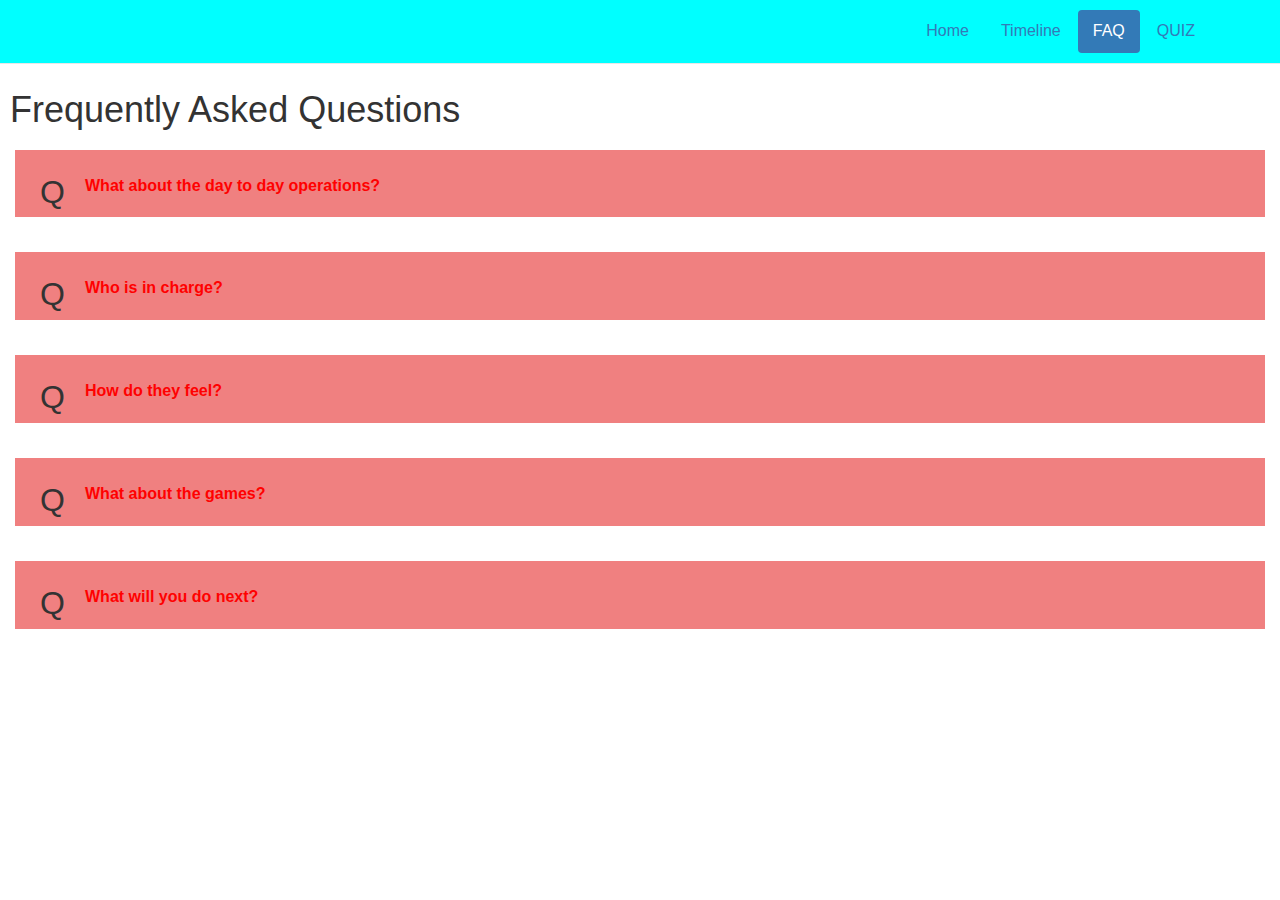
==== faq.html @ 6d375f33 "Added FAQ and quiz pages." ====
<!DOCTYPE HTML>
<html>
<head>
    <meta charset="utf-8">
    <meta http-equiv="X-UA-Compatible" content="IE=edge">
    <meta name="viewport" content="width=device-width, initial-scale=1">
<title>FAQ</title>
    <link rel="stylesheet" href="https://maxcdn.bootstrapcdn.com/font-awesome/4.5.0/css/font-awesome.min.css">
    <link rel="stylesheet" href="bootstrap.min.css">
    <link rel="stylesheet" type="text/css" href="style.css">
    <script type="text/javascript" src="jquery-1.12.3.min.js"></script>
    <script type="text/javascript" src="faq.js"></script>
    <script type="text/javascript" src="bootstrap.min.js"></script>
</head>   
<body>
<!--Navbar -->
    <div class="navbar navbar-default navbar-fixed-top navbar-style">
    <div class="container">
        <ul class="nav nav-pills pull-right">
          <li role="presentation" ><a href="index.html">Home</a></li>
          <li role="presentation"><a href="timeline.html">Timeline</a></li>
          <li role="presentation" class="active"><a href="FAQ.HTML">FAQ</a></li>
          <li role="presentation"><a href="quiz.html">QUIZ</a></li> 
        </ul>      
    </div>
    </div>
    
<!---Page --->

<div class="faq_page">
    <h1>Frequently Asked Questions</h1>
    <!--Question --->
    <div class="faq">
        <div class="faq_question">What about the day to day operations?</div>
        <div class="faq_answer_container">
            <div class="faq_answer">
                Sed ut perspiciatis unde omnis iste natus error sit voluptatem accusantium doloremque laudantium, totam rem aperiam, eaque ipsa quae ab illo inventore veritatis et quasi architecto beatae vitae dicta sunt explicabo. Nemo enim ipsam voluptatem quia voluptas sit aspernatur aut odit aut fugit, sed quia consequuntur magni dolores eos qui ratione voluptatem sequi nesciunt. Neque porro quisquam est, qui dolorem ipsum quia dolor sit amet, consectet
            </div>
        </div>
    </div>
    <!--Question --->
    <div class="faq">
        <div class="faq_question">Who is in charge?</div>
        <div class="faq_answer_container">
            <div class="faq_answer">
                "At vero eos et accusamus et iusto odio dignissimos ducimus qui blanditiis praesentium voluptatum deleniti atque corrupti quos dolores et quas molestias excepturi sint occaecati cupiditate non provident, similique sunt in culpa qui officia deserunt mollitia animi, id est laborum et dolorum fuga. Et harum quidem rerum facilis est et expedita distinctio. Nam libero tempore, cum soluta nobis est eligendi optio cumque nihil impedit quo minus id quod maxime placeat facere possimus, omnis voluptas assumenda est, omnis dolor repellendus. Temporibus autem quibusdam et aut officiis debitis aut rerum necessitatibus saepe eveniet ut et
            </div>
        </div>
    </div>
    <!--Question --->
    <div class="faq">
        <div class="faq_question">How do they feel?</div>
        <div class="faq_answer_container">
            <div class="faq_answer">
                Ut enim ad minima veniam, quis nostrum exercitationem ullam corporis suscipit laboriosam, nisi ut aliquid ex ea commodi consequatur? Quis autem vel eum iure reprehenderit qui in ea voluptate velit esse quam nihil molestiae consequatur, vel illum qui dolorem eum fugiat quo voluptas nulla pariatur?
            </div>
        </div>
    </div>
    <!--Question --->
    <div class="faq">
        <div class="faq_question">What about the games?</div>
        <div class="faq_answer_container">
            <div class="faq_answer">
                Et harum quidem rerum facilis est et expedita distinctio. Nam libero tempore, cum soluta nobis est eligendi optio cumque nihil impedit quo minus id quod maxime placeat facere possimus, omnis voluptas assumenda est, omnis dolor repellendus. Temporibus autem quibusdam et aut officiis debitis aut rerum necessitatibus saepe eveniet ut et voluptates repudiandae sint et molestiae non recusandae. Itaque earum rerum hic tenetur a sapiente delectus, ut. 
            </div>
        </div>
    </div>
    <!--Question --->
    <div class="faq">
        <div class="faq_question">What will you do next?</div>
        <div class="faq_answer_container">
            <div class="faq_answer">
                Lorem ipsum dolor sit amet, consectetur adipiscing elit, sed do eiusmod tempor incididunt ut labore et dolore magna aliqua. Ut enim ad minim veniam, quis nostrud exercitation ullamco laboris nisi ut aliquip ex ea commodo consequat. Duis aute irure dolor in reprehenderit in voluptate velit esse cillum dolore eu fugiat nulla pariatur. Excepteur sint occaecat cupidatat non proident, sunt in culpa qui officia deserunt mollit anim id est laborum.
            </div>
        </div>
    </div>
    
    
    
    
    

</div>
</body>
</html>
---- style.css ----
/* navbar */

.navbar-style {
    background-color: aqua;
    padding: 10px;
}


/*main page */

.jumbotron-style {
    padding-top: 50px;
}




/* timeline */ 

body {
    margin:0;
    padding: 0;
    font-size: 16px;   
}

.timeline_page {
    padding-top: 50px;
    
}

.timeline {
    position: relative;
    margin: 30px 0px 20px 0px;
}
.timeline_page h1 {
   color: blue;
    padding: 10px;
    
}

.timeline .panel_container {
    position: relative;
    margin: 10px 0px 0px 0px;
    width: 100%;
    height: 300px;
    overflow: hidden;
}

.timeline .background_slider {
    position: absolute;
    width: inherit;
    height: inherit;
}
.timeline .background_slider img {
    position: absolute;
    top: 0px;
    left: 0px;
    border: none;
}
.timeline .panel_slider {
    width: 100%;
    position: absolute;
}
.timeline .panel_panel {
    width: 340px;
    position: absolute;
    background-color: white;
    margin: 10px;
}
.timeline .panel_content {
    padding: 75px 10px 0px 40px;
    position: relative;   
}

.timeline .panel_content h2 {
    font-size: 1em;
    margin: 0px 0px 8px 0px;
}

.timeline .panel_content p {
    margin: 0px 0px 1em 0px;
    position: relative;
}

.timeline .panel_content .label_label {
    position: absolute;
    top: 12px;
    right: 0px;
    font-size: 4em;
    text-align: right;
}


.timeline nav {
    position: absolute;
    bottom: 0px;
    left: 0px;
    text-align: center;
    width: inherit;    
}

.timeline nav a {
    color: #fff;
    font-size: .9em;
    display: inline-block;
    padding: 5px 10px;
    border-color: white;
    border-style: solid;
    border-left-width: 5px;
    border-right-width: 5px;
    border-top-width: 8px;
    border-bottom-width: 0px;
    text-decoration: none;
}

.timeline nav a:first-child {
    border-left-width: 8px;
}
.timeline nav a:last-child {
    border-right-width: 8px;
}
.timeline nav a:selected {
    background-color: white;
}

@media screen and (max-width: 500px) {
    .timeline {
        margin: 0px;
        background: #81194c;
    }
    .timeline h1 {
        text-align: left;
        padding: 10px 10px 10px 20px;
    }
    .timeline .panel_container {
        height: auto;
        background: none;
        margin: 0px;
    }
    .timeline .panel_slider {
        position: static;
        height: auto;
    }
    .timeline .panel_panel {
        width: auto;
        height: auto;
        position: static;
        border-top: 1px solid rgba(255,255,255, .3);
        padding-bottom: 20px;
    }
    .timeline nav {
        display: none;
    }
    .timeline .background_slider {
        display: none;
    }
    .timeline .panel_panel:first-child {
        padding-top: 40px;
    }
    .timeline .panel_content {
        padding-top: 60px;
    }
    .timeline .panel_content label_label {
        top: -10px;
        right: 10px;
    }
    
}



/***** FAQ ******/


.faq_page {
    margin-top: 80px;
}

.faq_page h1 {
    padding: 10px
}
.faq {
    margin: 0px 15px 35px 15px;
    padding: 25px 15px 15px 70px;
    position: relative;
    background-color: lightcoral;
}

.faq_question {
    margin: 0px;
    padding: 0px 0px 5px 0px;
    display: inline-block;
    cursor: help;
    font-weight: bold;
    color: red;
}

.faq_answer_container {
    height: 0px;
    overflow: hidden;
    padding: 0px;
    color: green;
}

.faq_answer {
    margin: 0px;
    padding: 0px;
    color: green;
    font-weight: normal;
}

.faq .letter_q {
    width: 40px;
    height: 50px;
    position: absolute;
    top: 20px;
    left: 25px; 
    font-size: 2em;
}

.faq .letter_a {
    width: 43px;
    height: 40px;
    position: absolute;
    top: 52px;
    left: 33px; 
    font-size: 2em;
    display: none;
}

/*** Quiz Page ***/

.quiz_page {
    padding-top: 80px;
    margin: 10px;
    
}
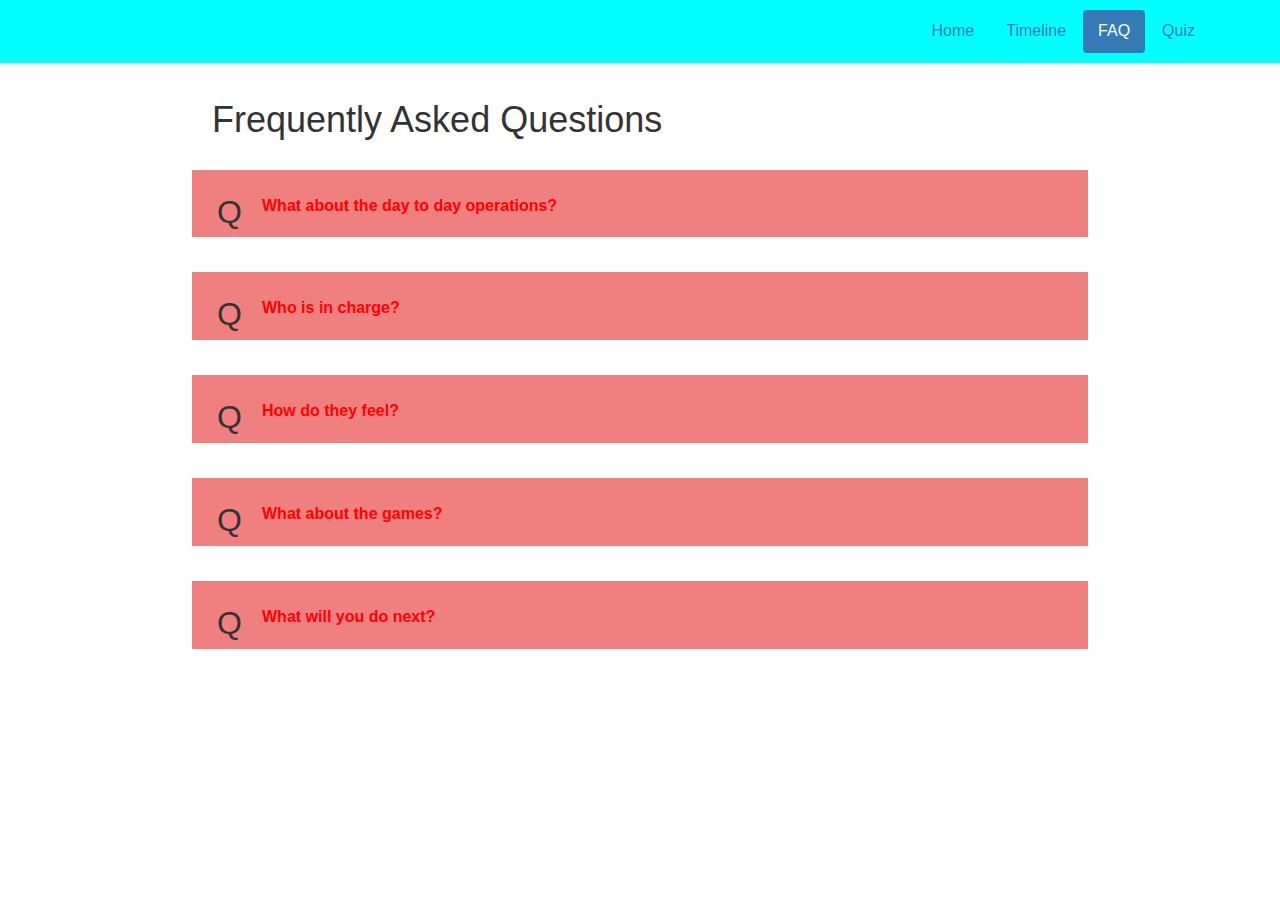
==== commit 92f5e099: "Updated the bootstrap! Fiddled with the css and general workings of the site." ====
--- a/faq.html
+++ b/faq.html
@@ -20,7 +20,7 @@
           <li role="presentation" ><a href="index.html">Home</a></li>
           <li role="presentation"><a href="timeline.html">Timeline</a></li>
           <li role="presentation" class="active"><a href="FAQ.HTML">FAQ</a></li>
-          <li role="presentation"><a href="quiz.html">QUIZ</a></li> 
+          <li role="presentation"><a href="quiz.html">Quiz</a></li> 
         </ul>      
     </div>
     </div>
--- a/style.css
+++ b/style.css
@@ -8,10 +8,20 @@
 
 /*main page */
 
-.jumbotron-style {
-    padding-top: 50px;
-}
-
+.main_page {
+    padding-top: 100px;
+}
+
+/*** Main Page Tips **/
+
+#tooltip_container {
+    color: #fff;
+    position: absolute;
+    padding: 20px;
+    max-width: 200px;
+    background-color: rgba(0,0,0,.85);
+    border-radius: 12px;    
+}
 
 
 
@@ -177,7 +187,7 @@
 }
 
 .faq_page h1 {
-    padding: 10px
+    padding: 20px;
 }
 .faq {
     margin: 0px 15px 35px 15px;
@@ -239,13 +249,26 @@
 
 
 
-
-
-
-
-
-
-
-
-
-
+/**** media queries *****/
+
+@media (min-width: 756px) {
+   
+    
+    .faq {
+    max-width: 70%;
+    margin-left: 15%;
+}
+    .faq_page h1 {
+    margin-left: 15%;
+}
+    
+}
+
+
+
+
+
+
+
+
+
